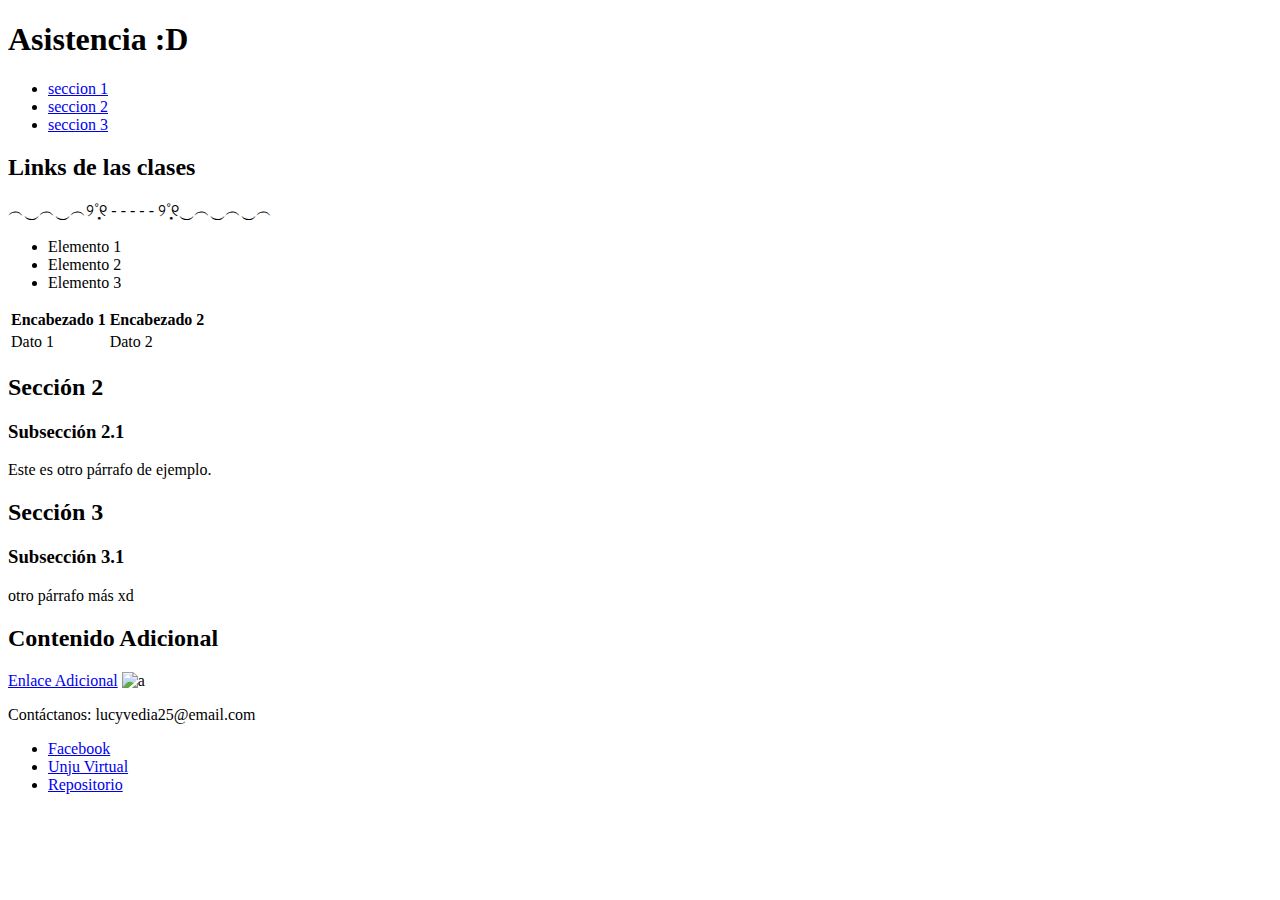
==== tp3_VediaLuciana/src/main/resources/templates/index.html @ 55473d75 "hhhhh" ====
<!DOCTYPE html>
<html lang="es">
<head>
    <meta charset="UTF-8">
    <title>Página de Ejemplo</title>
</head>
<body>

    <header>
        <h1>Asistencia :D</h1>
    </header>

    <nav>
        <ul>
            <li><a href="#seccion1">seccion 1</a></li>
            <li><a href="#seccion2">seccion 2</a></li>
            <li><a href="#seccion3">seccion 3</a></li>
        </ul>
    </nav>

    <main>
        <section id="seccion1">
            <h2>Links de las clases</h2>
            <p>︵‿︵‿︵୨˚̣̣̣͙୧ - - - - - ୨˚̣̣̣͙୧‿︵‿︵‿︵</p>
            <ul>
                <li>Elemento 1</li>
                <li>Elemento 2</li>
                <li>Elemento 3</li>
            </ul>
            <table>
                <tr>
                    <th>Encabezado 1</th>
                    <th>Encabezado 2</th>
                </tr>
                <tr>
                    <td>Dato 1</td>
                    <td>Dato 2</td>
                </tr>
            </table>
        </section>

        <section id="seccion2">
            <h2>Sección 2</h2>
            <h3>Subsección 2.1</h3>
            <p>Este es otro párrafo de ejemplo.</p>
        </section>

        <section id="seccion3">
            <h2>Sección 3</h2>
            <h3>Subsección 3.1</h3>
            <p>otro párrafo más xd</p>
        </section>
    </main>

    <aside>
        <h2>Contenido Adicional</h2>
        <a href="#">Enlace Adicional</a>
        <img src="/src/main/resources/static/imagen/descarga (9).jpg" alt="a">
    </aside>

    <footer>
        <p>Contáctanos: lucyvedia25@email.com</p>
        <ul>
            <li><a href="https://www.facebook.com/etsimeupm/?locale=es_ES">Facebook</a></li>
            <li><a href="https://virtual.unju.edu.ar/">Unju Virtual</a></li>
            <li><a href="https://github.com/lakslakslak">Repositorio </a></li>
        </ul>
    </footer>

</body>
</html>
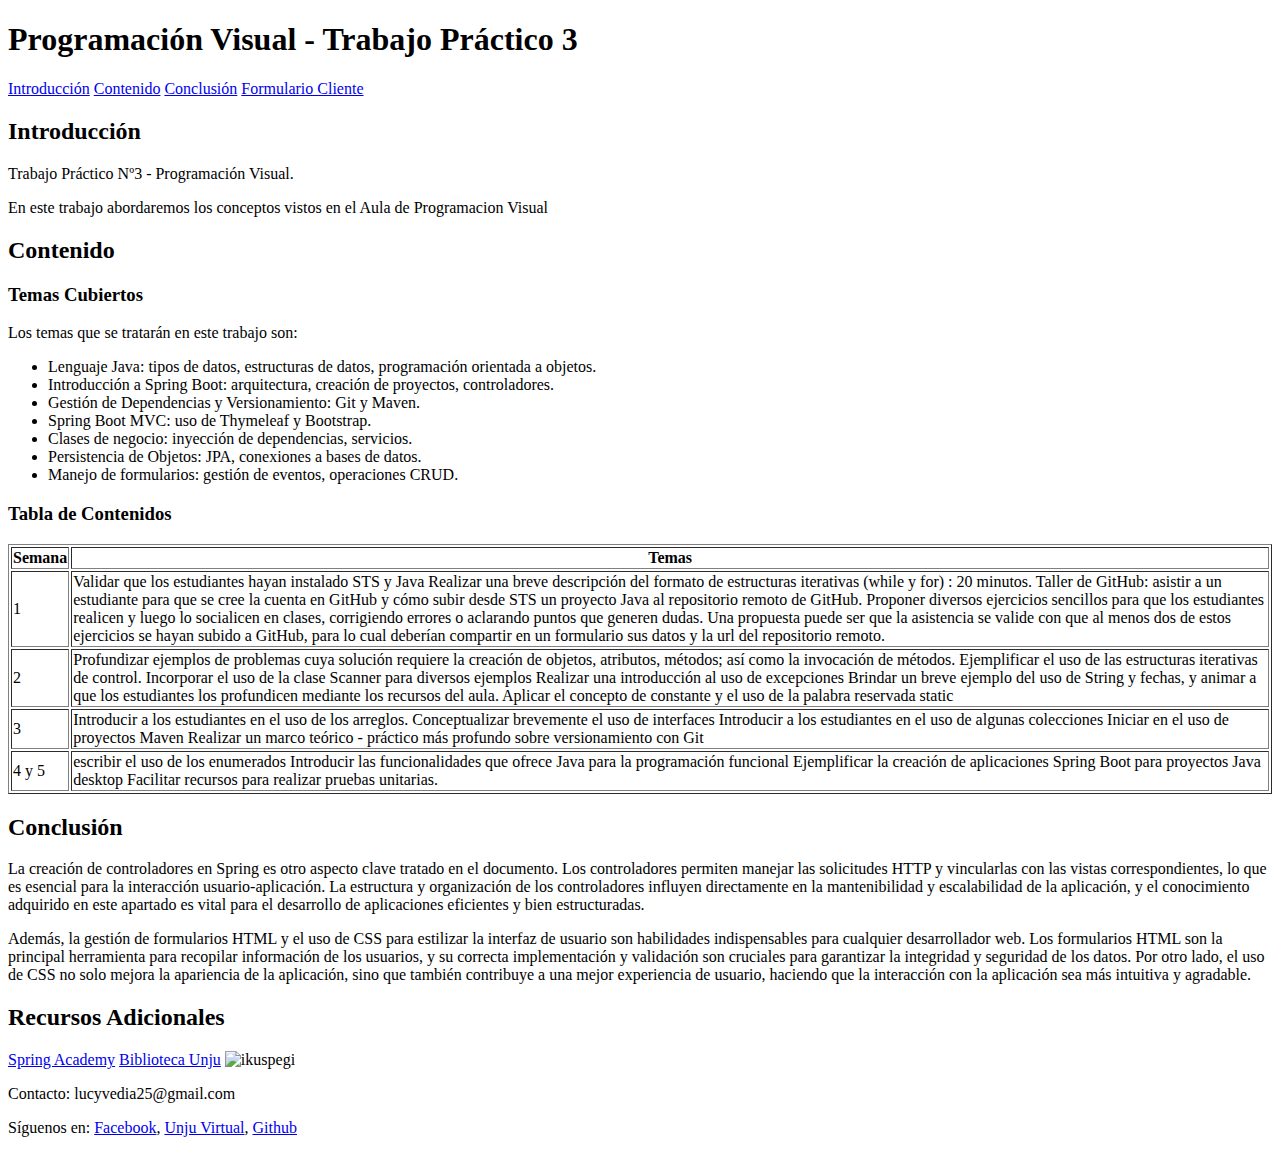
==== commit 421fcfd7: "trabajo practico 3" ====
--- a/tp3_VediaLuciana/src/main/resources/templates/index.html
+++ b/tp3_VediaLuciana/src/main/resources/templates/index.html
@@ -2,70 +2,116 @@
 <html lang="es">
 <head>
     <meta charset="UTF-8">
-    <title>Página de Ejemplo</title>
+    <meta name="viewport" content="width=device-width, initial-scale=1.0">
+    <title>Programación Visual - TP3</title>
+    <link rel="stylesheet" href="/css/estilos.css">
 </head>
 <body>
-
-    <header>
-        <h1>Asistencia :D</h1>
+    <!-- Encabezado -->
+    <header id="main-header">
+        <h1>Programación Visual - Trabajo Práctico 3</h1>
     </header>
 
+    <!-- Menú de navegación -->
     <nav>
-        <ul>
-            <li><a href="#seccion1">seccion 1</a></li>
-            <li><a href="#seccion2">seccion 2</a></li>
-            <li><a href="#seccion3">seccion 3</a></li>
-        </ul>
+        <a href="#seccion1" class="nav-link">Introducción</a>
+        <a href="#seccion2" class="nav-link">Contenido</a>
+        <a href="#seccion3" class="nav-link">Conclusión</a>
+		<a href="/form-cliente" class="enlace-menu">Formulario Cliente</a><!-- enlace al formulario -->
     </nav>
 
-    <main>
-        <section id="seccion1">
-            <h2>Links de las clases</h2>
-            <p>︵‿︵‿︵୨˚̣̣̣͙୧ - - - - - ୨˚̣̣̣͙୧‿︵‿︵‿︵</p>
+    <!-- Contenido Principal -->
+    <main class="main-content">
+        <section id="seccion1" class="section-content">
+            <h2 class="section-title">Introducción</h2>
+            <p>Trabajo Práctico Nº3 - Programación Visual.</p>
+            <p>En este trabajo abordaremos los conceptos vistos en el Aula de Programacion Visual</p>
+        </section>
+
+        <section id="seccion2" class="section-content">
+            <h2 class="section-title">Contenido</h2>
+            <h3 class="section-subtitle">Temas Cubiertos</h3>
+            <p>Los temas que se tratarán en este trabajo son:</p>
             <ul>
-                <li>Elemento 1</li>
-                <li>Elemento 2</li>
-                <li>Elemento 3</li>
+				<li>Lenguaje Java: tipos de datos, estructuras de datos, programación orientada a objetos.</li>
+				<li>Introducción a Spring Boot: arquitectura, creación de proyectos, controladores.</li>
+				<li>Gestión de Dependencias y Versionamiento: Git y Maven.</li>
+				<li>Spring Boot MVC: uso de Thymeleaf y Bootstrap.</li>
+				<li>Clases de negocio: inyección de dependencias, servicios.</li>
+				<li>Persistencia de Objetos: JPA, conexiones a bases de datos.</li>
+				<li>Manejo de formularios: gestión de eventos, operaciones CRUD.</li>
             </ul>
-            <table>
-                <tr>
-                    <th>Encabezado 1</th>
-                    <th>Encabezado 2</th>
-                </tr>
-                <tr>
-                    <td>Dato 1</td>
-                    <td>Dato 2</td>
-                </tr>
+
+            <h3 class="section-subtitle">Tabla de Contenidos</h3>
+            <table border="1">
+                <thead>
+                    <tr>
+                        <th>Semana</th>
+                        <th>Temas</th>
+                    </tr>
+                </thead>
+                <tbody>
+                    <tr>
+                        <td>1</td>
+                        <td>Validar que los estudiantes hayan instalado STS y Java
+						Realizar una breve descripción del formato de estructuras iterativas (while y for) : 20 minutos.
+						Taller de GitHub: asistir a un estudiante para que se cree la cuenta en GitHub y cómo subir desde STS un proyecto Java al repositorio remoto de GitHub.
+						Proponer diversos ejercicios sencillos para que los estudiantes realicen y luego lo socialicen en clases, corrigiendo errores o aclarando puntos que generen dudas.
+						Una propuesta puede ser que la asistencia se valide con que al menos dos de estos ejercicios se hayan subido a GitHub, para lo cual deberían compartir en un formulario sus datos y la url del repositorio remoto.</td>
+                    </tr>
+                    <tr>
+                        <td>2</td>
+                        <td>Profundizar ejemplos de problemas cuya solución requiere la creación de objetos, atributos, métodos; así como la invocación de métodos. 
+						Ejemplificar el uso de las estructuras iterativas de control.
+						Incorporar el uso de la clase Scanner para diversos ejemplos
+						Realizar una introducción al uso de excepciones
+						Brindar un breve ejemplo del uso de String y fechas, y animar a que los estudiantes los profundicen mediante los recursos del aula.
+						Aplicar el concepto de constante y el uso de la palabra reservada static</td>
+                    </tr>
+                    <tr>
+                        <td>3</td>
+                        <td>Introducir a los estudiantes en el uso de los arreglos.
+						Conceptualizar brevemente el uso de interfaces
+						Introducir a los estudiantes en el uso de algunas colecciones
+						Iniciar en el uso de proyectos Maven
+						Realizar un marco teórico - práctico más profundo sobre versionamiento con Git</td>
+                    </tr>
+					<tr>
+					    <td>4 y 5</td>
+						<td>escribir el uso de los enumerados
+						Introducir las funcionalidades que ofrece Java para la programación funcional
+						Ejemplificar la creación de aplicaciones Spring Boot para proyectos Java desktop
+						Facilitar recursos para realizar pruebas unitarias.</td>
+					</tr>					
+                </tbody>
             </table>
         </section>
 
-        <section id="seccion2">
-            <h2>Sección 2</h2>
-            <h3>Subsección 2.1</h3>
-            <p>Este es otro párrafo de ejemplo.</p>
-        </section>
-
-        <section id="seccion3">
-            <h2>Sección 3</h2>
-            <h3>Subsección 3.1</h3>
-            <p>otro párrafo más xd</p>
+        <section id="seccion3" class="section-content">
+            <h2 class="section-title">Conclusión</h2>
+            <p>La creación de controladores en Spring es otro aspecto clave tratado en el documento. Los controladores permiten manejar las solicitudes HTTP y vincularlas con las vistas correspondientes, lo que es esencial para la interacción usuario-aplicación. La estructura y organización de los controladores influyen directamente en la mantenibilidad y escalabilidad de la aplicación, y el conocimiento adquirido en este apartado es vital para el desarrollo de aplicaciones eficientes y bien estructuradas.</p>
+			<p>Además, la gestión de formularios HTML y el uso de CSS para estilizar la interfaz de usuario son habilidades indispensables para cualquier desarrollador web. Los formularios HTML son la principal herramienta para recopilar información de los usuarios, y su correcta implementación y validación son cruciales para garantizar la integridad y seguridad de los datos. Por otro lado, el uso de CSS no solo mejora la apariencia de la aplicación, sino que también contribuye a una mejor experiencia de usuario, haciendo que la interacción con la aplicación sea más intuitiva y agradable.</p>
         </section>
     </main>
 
+    <!-- Contenido Adicional -->
     <aside>
-        <h2>Contenido Adicional</h2>
-        <a href="#">Enlace Adicional</a>
-        <img src="/src/main/resources/static/imagen/descarga (9).jpg" alt="a">
+        <h2>Recursos Adicionales</h2>
+        <a href="https://spring.academy/guides">Spring Academy</a>
+		<a href="https://www.bidi.la/">Biblioteca Unju</a>
+
+        <img src="/imagen/logopv.png" alt="ikuspegi">
     </aside>
 
-    <footer>
-        <p>Contáctanos: lucyvedia25@email.com</p>
-        <ul>
-            <li><a href="https://www.facebook.com/etsimeupm/?locale=es_ES">Facebook</a></li>
-            <li><a href="https://virtual.unju.edu.ar/">Unju Virtual</a></li>
-            <li><a href="https://github.com/lakslakslak">Repositorio </a></li>
-        </ul>
+    <!-- Pie de Página -->
+    <footer id="main-footer">
+        <p>Contacto: lucyvedia25@gmail.com</p>
+        <p>
+            Síguenos en:
+            <a href="https://www.facebook.com/escminasunju/?locale=es_ES">Facebook</a>,
+            <a href="https://virtual.unju.edu.ar/">Unju Virtual</a>,
+            <a href="https://github.com/lakslakslak?tab=repositories">Github</a>
+        </p>
     </footer>
-
 </body>
 </html>
